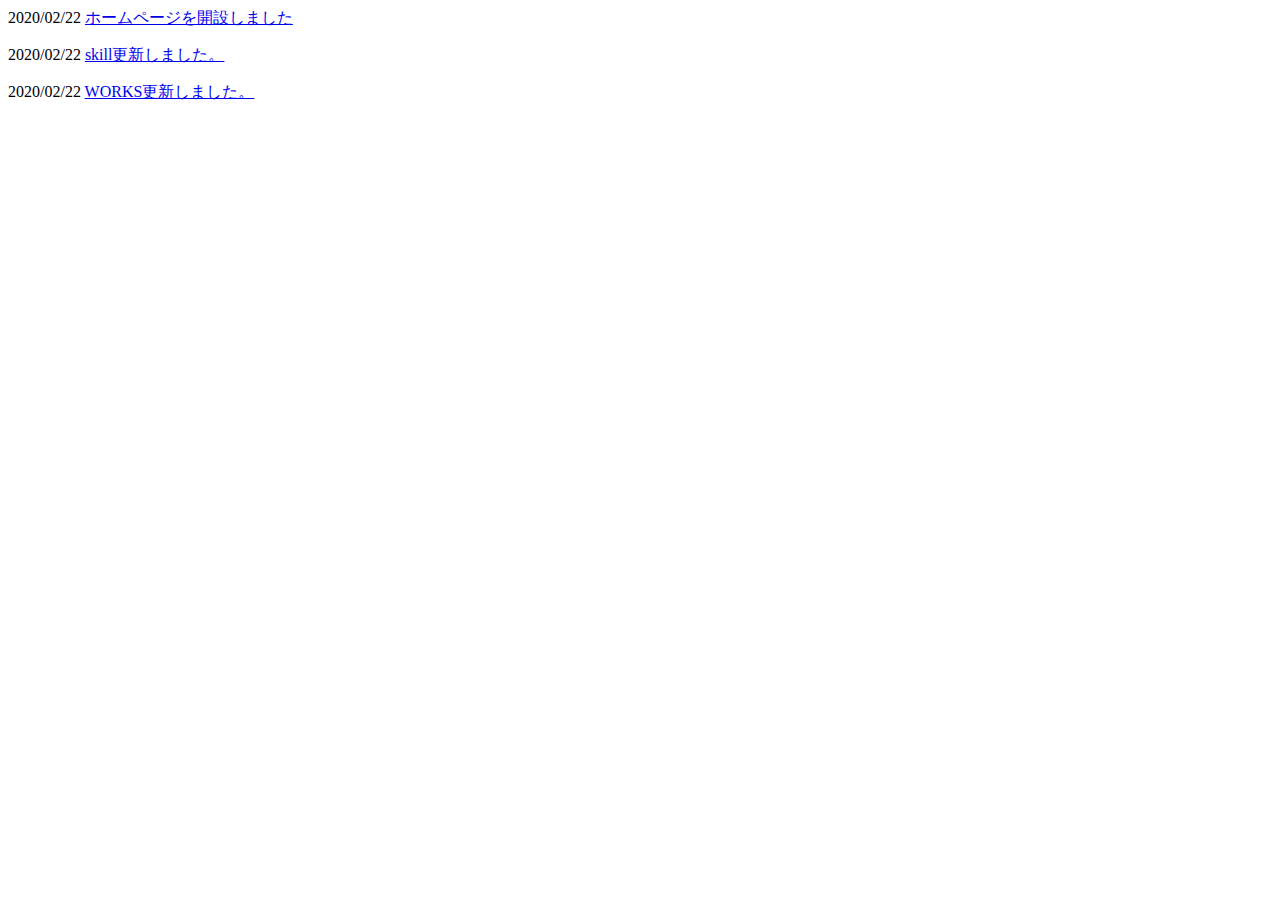
==== new.html @ c01a7491 "third commit" ====
﻿<html>
 <head>
 <meta http-equiv="Content-Type" content="text/html; charset=utf-8">
 <title>新着情報</title>
 </head>
 <body>
 <p>2020/02/22 <a href="https://kota2312.github.io/" target="_parent">ホームページを開設しました</a></p>
 <p>2020/02/22 <a href="https://kota2312.github.io/" target="_parent">skill更新しました。</a></p>
 <p>2020/02/22 <a href="https://kota2312.github.io/" target="_parent">WORKS更新しました。</a></p>
 </body>
 </html>
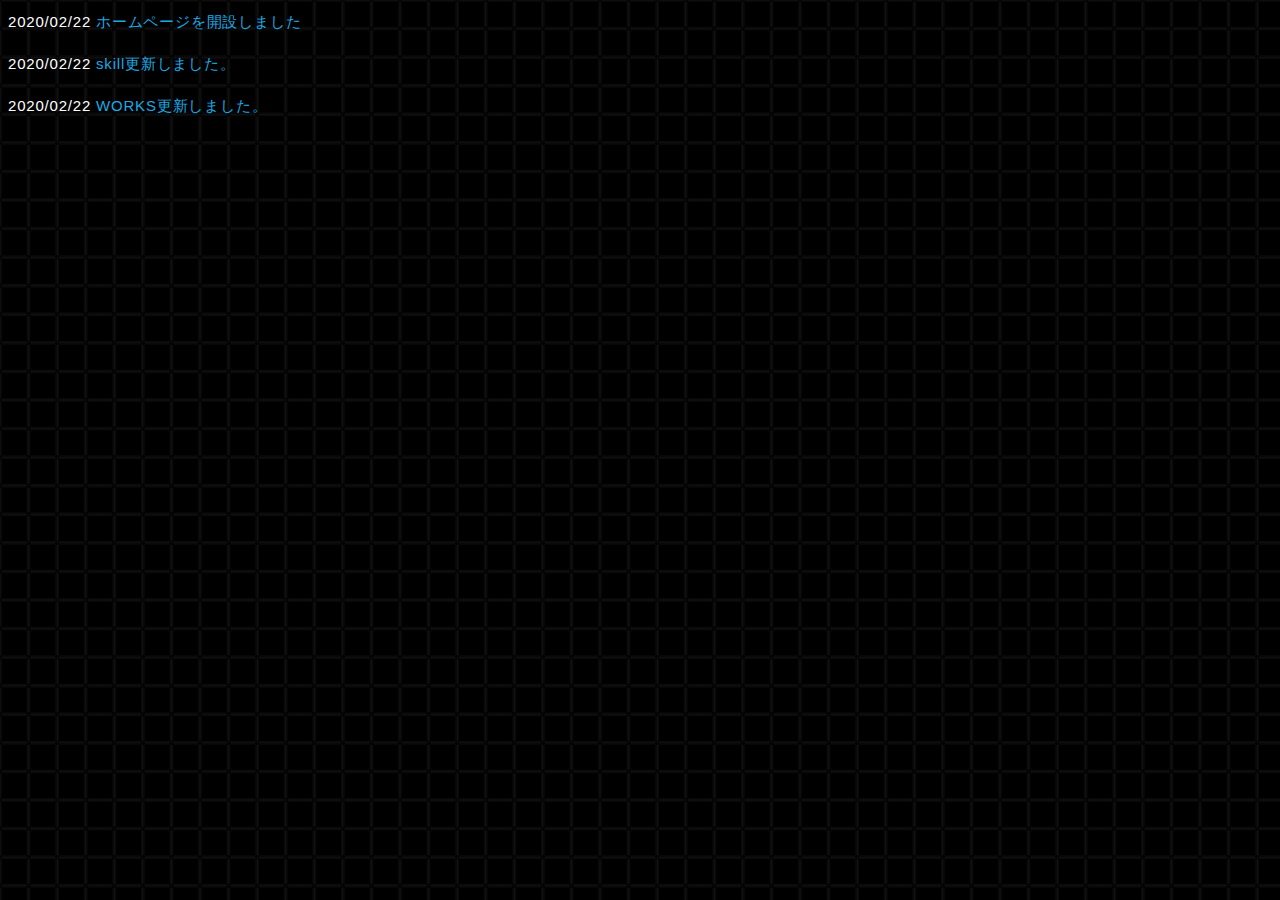
==== commit 2d92f4d6: "forth commit" ====
--- a/new.html
+++ b/new.html
@@ -2,6 +2,7 @@
  <head>
  <meta http-equiv="Content-Type" content="text/html; charset=utf-8">
  <title>新着情報</title>
+ <link href="css_2/style.css" media="all" rel="stylesheet" type="text/css" />
  </head>
  <body>
  <p>2020/02/22 <a href="https://kota2312.github.io/" target="_parent">ホームページを開設しました</a></p>
--- a/css_2/style.css
+++ b/css_2/style.css
@@ -0,0 +1,281 @@
+/* CSS Document */
+
+
+body {
+  background-image: url("../img/dark.png");
+  font-family: "ヒラギノ角ゴ Pro W3", "Hiragino Kaku Gothic Pro", "游ゴシック Medium", "Yu Gothic Medium", "游ゴシック体", YuGothic, "メイリオ", Meiryo, Osaka, "ＭＳ Ｐゴシック", "MS PGothic", sans-serif;
+  font-size: 15px;
+  line-height: 1.8;
+  letter-spacing: .8px;
+  word-break: break-all;
+  color: #fff;
+}
+
+a {
+  text-decoration: none;
+  color: #1ca9e3;
+}
+
+video,
+object {
+  display: block;
+  max-width: 100%;
+  height: auto;
+  vertical-align: bottom;
+  border: none;
+}
+
+ul,
+li {
+  list-style: none;
+}
+
+.text-bold {
+  font-weight: bold;
+}
+
+.pc {
+  display: block;
+}
+
+.sp {
+  display: none;
+}
+
+#js-pageTop {
+  font-size: 12px;
+  font-weight: bold;
+  display: block;
+  padding: 10px;
+  cursor: pointer;
+  text-align: center;
+  background-color: #ccc;
+}
+
+.hover-action-01 {
+  display: block;
+  -webkit-transition: all .3s;
+  -moz-transition: all .3s;
+  -ms-transition: all .3s;
+  -o-transition: all .3s;
+  transition: all .3s;
+  -webkit-box-shadow: 0 2px 10px 0 rgba(0, 0, 0, .1);
+  -moz-box-shadow: 0 2px 10px 0 rgba(0, 0, 0, .1);
+  box-shadow: 0 2px 10px 0 rgba(0, 0, 0, .1);
+}
+
+.hover-action-01:hover {
+  -webkit-transition: all .3s;
+  -moz-transition: all .3s;
+  -ms-transition: all .3s;
+  -o-transition: all .3s;
+  transition: all .3s;
+  -webkit-transform: translate(0, -4px);
+  -moz-transform: translate(0, -4px);
+  -ms-transform: translate(0, -4px);
+  -o-transform: translate(0, -4px);
+  transform: translate(0, -4px);
+  -webkit-box-shadow: 0 10px 20px 0 rgba(0, 0, 0, .12);
+  -moz-box-shadow: 0 10px 20px 0 rgba(0, 0, 0, .12);
+  box-shadow: 0 10px 20px 0 rgba(0, 0, 0, .12);
+}
+
+/*media Queries 767
+----------------------------------------------------*/
+
+@media screen and (max-width: 767px) {
+  body {
+    font-size: 13px;
+    line-height: 1.7;
+  }
+
+  .pc {
+    display: none;
+  }
+
+  .sp {
+    display: block;
+  }
+
+  .hover-action-01 {
+    -webkit-transition: none;
+    -moz-transition: none;
+    -ms-transition: none;
+    -o-transition: none;
+    transition: none;
+  }
+
+  .hover-action-01:hover {
+    -webkit-transition: none;
+    -moz-transition: none;
+    -ms-transition: none;
+    -o-transition: none;
+    transition: none;
+    -webkit-transform: none;
+    -moz-transform: none;
+    -ms-transform: none;
+    -o-transform: none;
+    transform: none;
+  }
+
+
+  #wrapper {
+    padding-top: 82px;
+  }
+
+  #header {
+    height: 70vh;
+  }
+
+  #header .logo-title {
+    font-size: 28px;
+    letter-spacing: .16em;
+    transform-origin:center top;
+	  animation:show 1s both;
+  }
+
+  #header .logo-desc {
+    font-size: 11px;
+  }
+
+  #gnav {
+    padding: 15px 0;
+  }
+
+  #gnav li {
+    font-size: 13px;
+    padding: 2px 15px;
+  }
+
+  #gnav li a {
+    padding: 0;
+  }
+
+  #gnav li a:hover {
+    opacity: 1;
+  }
+
+  #gnav li a::after {
+    display: none;
+  }
+
+  .section {
+    padding: 60px 0;
+  }
+
+  .section .inner {
+    padding: 0 15px;
+  }
+
+  .section .section-title-area {
+    margin-bottom: 20px;
+  }
+
+  .section .section-title {
+    font-size: 22px;
+  }
+
+  .card-caption {
+    text-align: left;
+  }
+
+  .card-caption-title {
+    font-size: 10px;
+  }
+
+  #works .card:nth-child(2n+1):nth-last-child(-n+2),
+  #works .card:nth-child(2n+1):nth-last-child(-n+2)~div {
+    margin-bottom: 0;
+  }
+
+  #works .card {
+    flex-basis: 48%;
+    margin-bottom: 30px;
+  }
+
+  #feature .section-image,
+  #feature .section-desc {
+    flex-basis: 100%;
+  }
+
+  #feature .section-image {
+    margin-bottom: 20px;
+  }
+
+  #about.section-image,
+  #about .section-desc {
+    flex-basis: 100%;
+  }
+
+  #about .section-image {
+    flex-basis: 100px;
+    margin: 0 auto 20px;
+  }
+
+  #skill .card-wrapper {
+    width: 100%;
+  }
+
+  #skill .card {
+    flex-basis: 100%;
+  }
+
+  #skill .skill-icon {
+    flex-basis: 45px;
+  }
+
+  #skill .skill-icon img {
+    width: 45px;
+  }
+
+  #skill .skill-desc {
+    flex-basis: calc(100% - 45px - 10px);
+  }
+
+  #skill .rate {
+    font-size: 15px;
+    height: 15px;
+  }
+
+  #skill .rate:before,
+  #skill .rate:after {
+    line-height: 15px;
+    height: 15px;
+  }
+
+  #skill .rate1:after {
+    width: 15px;
+  }
+
+  #skill .rate2:after {
+    width: 35px;
+  }
+
+  #skill .rate3:after {
+    width: 55px;
+  }
+
+  #skill .rate4:after {
+    width: 75px;
+  }
+
+  #skill .rate5:after {
+    width: 95px;
+  }
+
+  #contact .contact-list ul {
+    width: 100px;
+  }
+
+  #contact .contact-list li img {
+    width: 30px;
+  }
+
+  #contact .contact-list-desc {
+    font-size: 12px;
+  }
+
+  #footer .inner {
+    padding: 20px 0;
+  }
+}
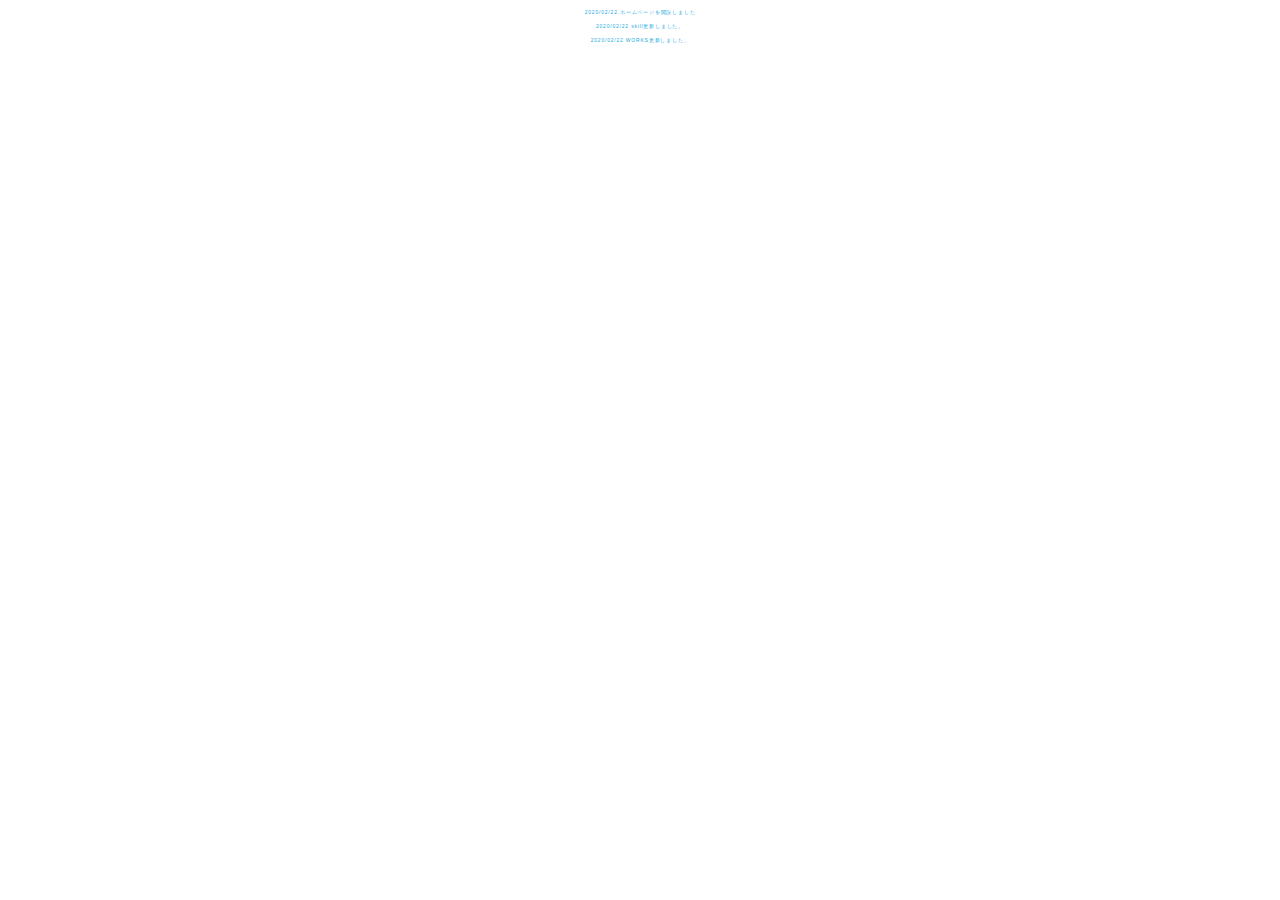
==== commit 5283547a: "five commit" ====
--- a/new.html
+++ b/new.html
@@ -5,8 +5,8 @@
  <link href="css_2/style.css" media="all" rel="stylesheet" type="text/css" />
  </head>
  <body>
- <p>2020/02/22 <a href="https://kota2312.github.io/" target="_parent">ホームページを開設しました</a></p>
- <p>2020/02/22 <a href="https://kota2312.github.io/" target="_parent">skill更新しました。</a></p>
- <p>2020/02/22 <a href="https://kota2312.github.io/" target="_parent">WORKS更新しました。</a></p>
+ <p><a href="https://kota2312.github.io/" target="_parent">2020/02/22 ホームページを開設しました</a></p>
+ <p><a href="https://kota2312.github.io/" target="_parent">2020/02/22 skill更新しました。</a></p>
+ <p><a href="https://kota2312.github.io/" target="_parent">2020/02/22 WORKS更新しました。</a></p>
  </body>
  </html>
--- a/css_2/style.css
+++ b/css_2/style.css
@@ -2,7 +2,6 @@
 
 
 body {
-  background-image: url("../img/dark.png");
   font-family: "ヒラギノ角ゴ Pro W3", "Hiragino Kaku Gothic Pro", "游ゴシック Medium", "Yu Gothic Medium", "游ゴシック体", YuGothic, "メイリオ", Meiryo, Osaka, "ＭＳ Ｐゴシック", "MS PGothic", sans-serif;
   font-size: 15px;
   line-height: 1.8;
@@ -16,266 +15,26 @@
   color: #1ca9e3;
 }
 
-video,
-object {
-  display: block;
-  max-width: 100%;
-  height: auto;
-  vertical-align: bottom;
-  border: none;
-}
-
-ul,
-li {
-  list-style: none;
-}
-
-.text-bold {
-  font-weight: bold;
-}
-
-.pc {
-  display: block;
-}
-
-.sp {
-  display: none;
-}
-
-#js-pageTop {
-  font-size: 12px;
-  font-weight: bold;
-  display: block;
-  padding: 10px;
-  cursor: pointer;
-  text-align: center;
-  background-color: #ccc;
-}
-
-.hover-action-01 {
-  display: block;
-  -webkit-transition: all .3s;
-  -moz-transition: all .3s;
-  -ms-transition: all .3s;
-  -o-transition: all .3s;
-  transition: all .3s;
-  -webkit-box-shadow: 0 2px 10px 0 rgba(0, 0, 0, .1);
-  -moz-box-shadow: 0 2px 10px 0 rgba(0, 0, 0, .1);
-  box-shadow: 0 2px 10px 0 rgba(0, 0, 0, .1);
-}
-
-.hover-action-01:hover {
-  -webkit-transition: all .3s;
-  -moz-transition: all .3s;
-  -ms-transition: all .3s;
-  -o-transition: all .3s;
-  transition: all .3s;
-  -webkit-transform: translate(0, -4px);
-  -moz-transform: translate(0, -4px);
-  -ms-transform: translate(0, -4px);
-  -o-transform: translate(0, -4px);
-  transform: translate(0, -4px);
-  -webkit-box-shadow: 0 10px 20px 0 rgba(0, 0, 0, .12);
-  -moz-box-shadow: 0 10px 20px 0 rgba(0, 0, 0, .12);
-  box-shadow: 0 10px 20px 0 rgba(0, 0, 0, .12);
-}
-
 /*media Queries 767
 ----------------------------------------------------*/
-
-@media screen and (max-width: 767px) {
+@media screen and (min-width:480px) {
+    /*　for iPhone Landscape　(iPhone 横)　*/
+ body {
+   text-align: center;
+   font-size: 7px;
+ }
+}
+@media screen and (min-width:768px) and ( max-width:1024px) {
+    /*　for iPad 　*/
   body {
-    font-size: 13px;
-    line-height: 1.7;
-  }
-
-  .pc {
-    display: none;
-  }
-
-  .sp {
-    display: block;
-  }
-
-  .hover-action-01 {
-    -webkit-transition: none;
-    -moz-transition: none;
-    -ms-transition: none;
-    -o-transition: none;
-    transition: none;
-  }
-
-  .hover-action-01:hover {
-    -webkit-transition: none;
-    -moz-transition: none;
-    -ms-transition: none;
-    -o-transition: none;
-    transition: none;
-    -webkit-transform: none;
-    -moz-transform: none;
-    -ms-transform: none;
-    -o-transform: none;
-    transform: none;
-  }
-
-
-  #wrapper {
-    padding-top: 82px;
-  }
-
-  #header {
-    height: 70vh;
-  }
-
-  #header .logo-title {
-    font-size: 28px;
-    letter-spacing: .16em;
-    transform-origin:center top;
-	  animation:show 1s both;
-  }
-
-  #header .logo-desc {
-    font-size: 11px;
-  }
-
-  #gnav {
-    padding: 15px 0;
-  }
-
-  #gnav li {
-    font-size: 13px;
-    padding: 2px 15px;
-  }
-
-  #gnav li a {
-    padding: 0;
-  }
-
-  #gnav li a:hover {
-    opacity: 1;
-  }
-
-  #gnav li a::after {
-    display: none;
-  }
-
-  .section {
-    padding: 60px 0;
-  }
-
-  .section .inner {
-    padding: 0 15px;
-  }
-
-  .section .section-title-area {
-    margin-bottom: 20px;
-  }
-
-  .section .section-title {
-    font-size: 22px;
-  }
-
-  .card-caption {
-    text-align: left;
-  }
-
-  .card-caption-title {
-    font-size: 10px;
-  }
-
-  #works .card:nth-child(2n+1):nth-last-child(-n+2),
-  #works .card:nth-child(2n+1):nth-last-child(-n+2)~div {
-    margin-bottom: 0;
-  }
-
-  #works .card {
-    flex-basis: 48%;
-    margin-bottom: 30px;
-  }
-
-  #feature .section-image,
-  #feature .section-desc {
-    flex-basis: 100%;
-  }
-
-  #feature .section-image {
-    margin-bottom: 20px;
-  }
-
-  #about.section-image,
-  #about .section-desc {
-    flex-basis: 100%;
-  }
-
-  #about .section-image {
-    flex-basis: 100px;
-    margin: 0 auto 20px;
-  }
-
-  #skill .card-wrapper {
-    width: 100%;
-  }
-
-  #skill .card {
-    flex-basis: 100%;
-  }
-
-  #skill .skill-icon {
-    flex-basis: 45px;
-  }
-
-  #skill .skill-icon img {
-    width: 45px;
-  }
-
-  #skill .skill-desc {
-    flex-basis: calc(100% - 45px - 10px);
-  }
-
-  #skill .rate {
-    font-size: 15px;
-    height: 15px;
-  }
-
-  #skill .rate:before,
-  #skill .rate:after {
-    line-height: 15px;
-    height: 15px;
-  }
-
-  #skill .rate1:after {
-    width: 15px;
-  }
-
-  #skill .rate2:after {
-    width: 35px;
-  }
-
-  #skill .rate3:after {
-    width: 55px;
-  }
-
-  #skill .rate4:after {
-    width: 75px;
-  }
-
-  #skill .rate5:after {
-    width: 95px;
-  }
-
-  #contact .contact-list ul {
-    width: 100px;
-  }
-
-  #contact .contact-list li img {
-    width: 30px;
-  }
-
-  #contact .contact-list-desc {
-    font-size: 12px;
-  }
-
-  #footer .inner {
-    padding: 20px 0;
+    text-align: center;
+    font-size: 7px;
   }
 }
+@media screen and (min-width:1024px) {
+    /*　for PC　*/
+  body {
+    text-align: center;
+    font-size: 5px;
+  }
+}
